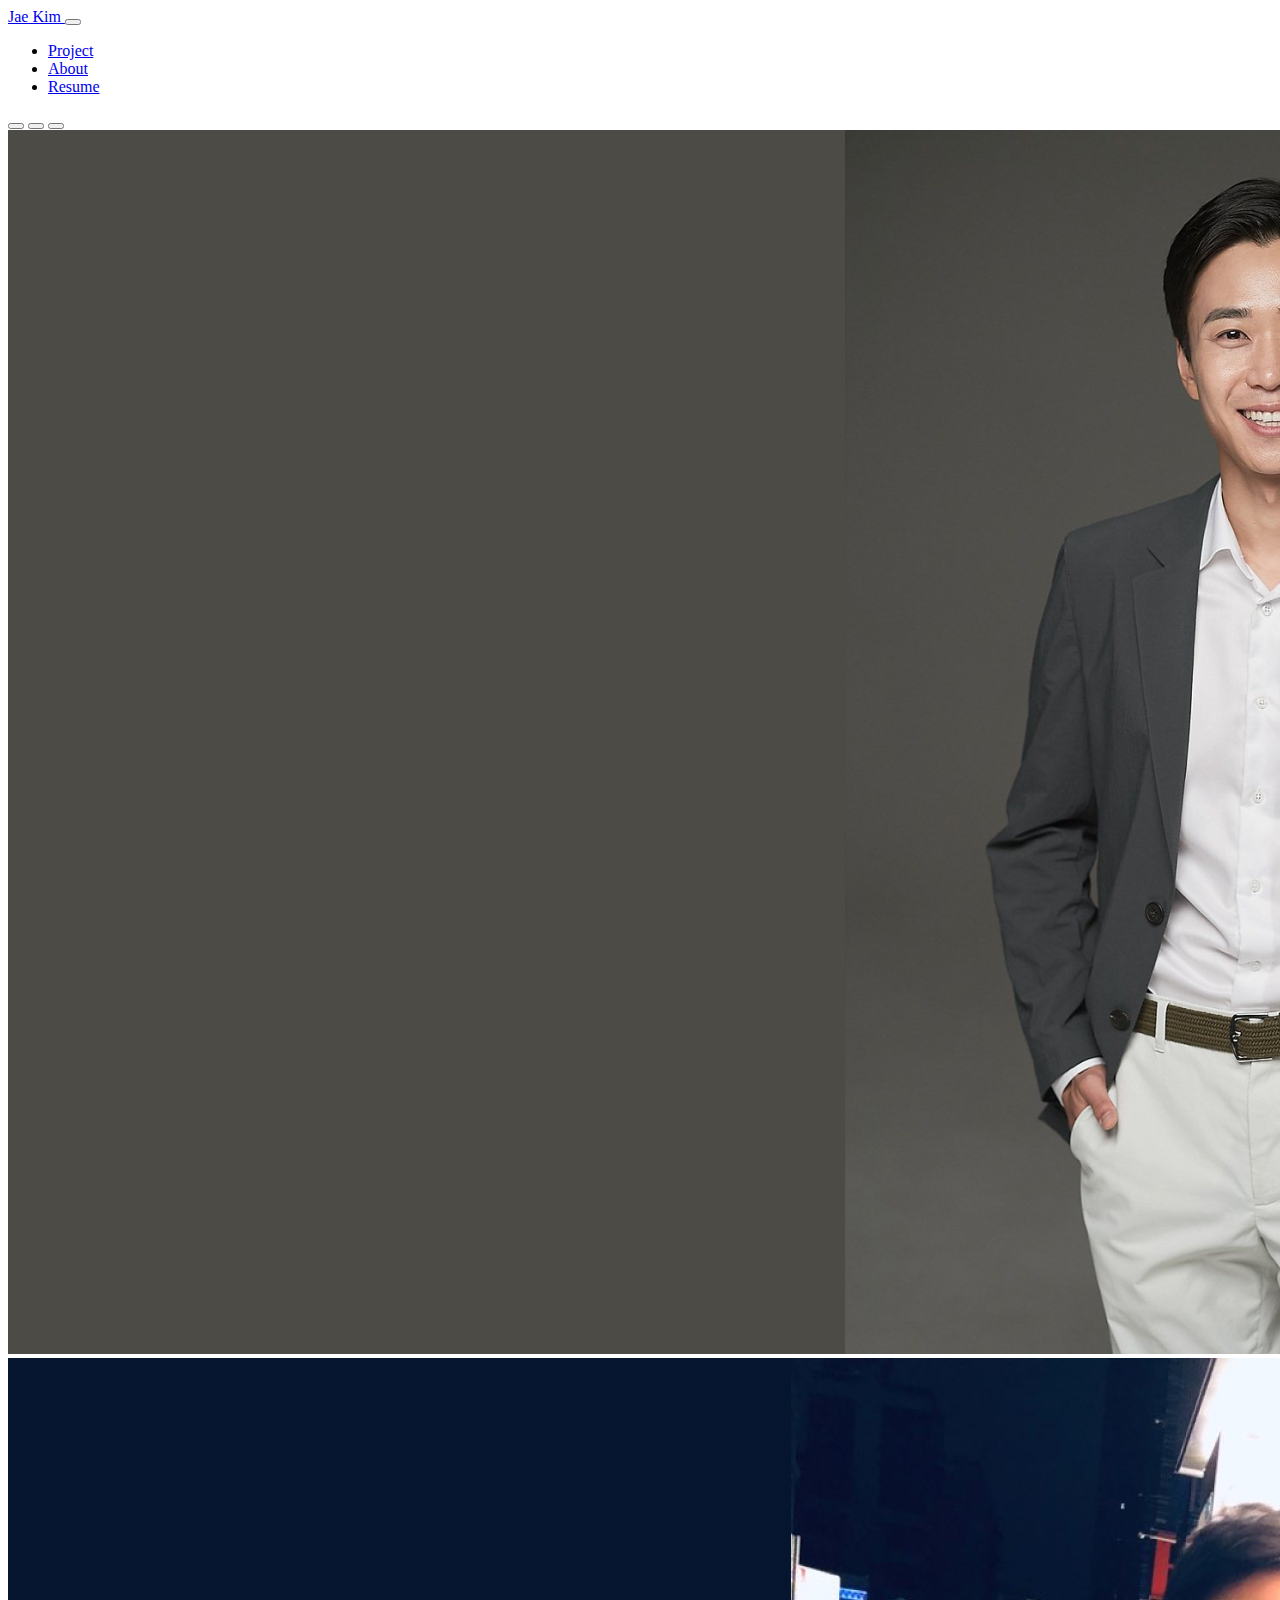
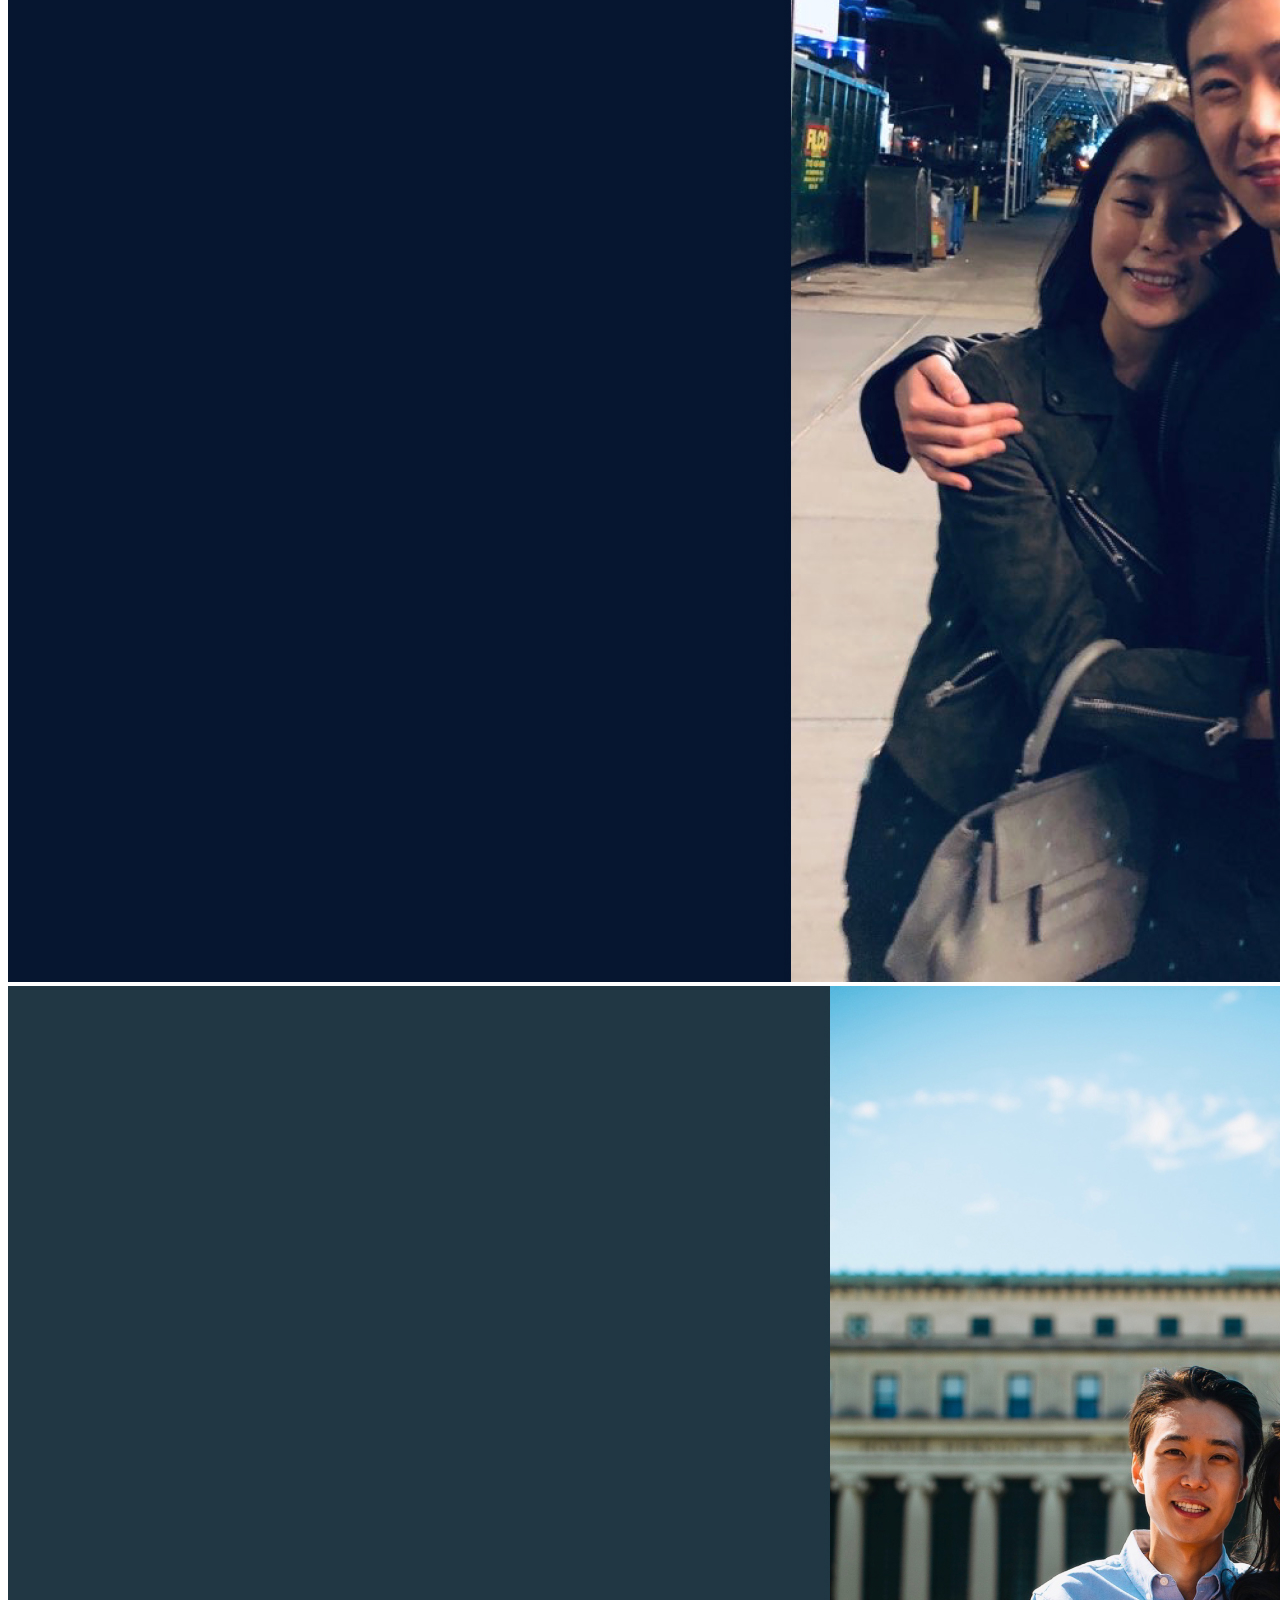
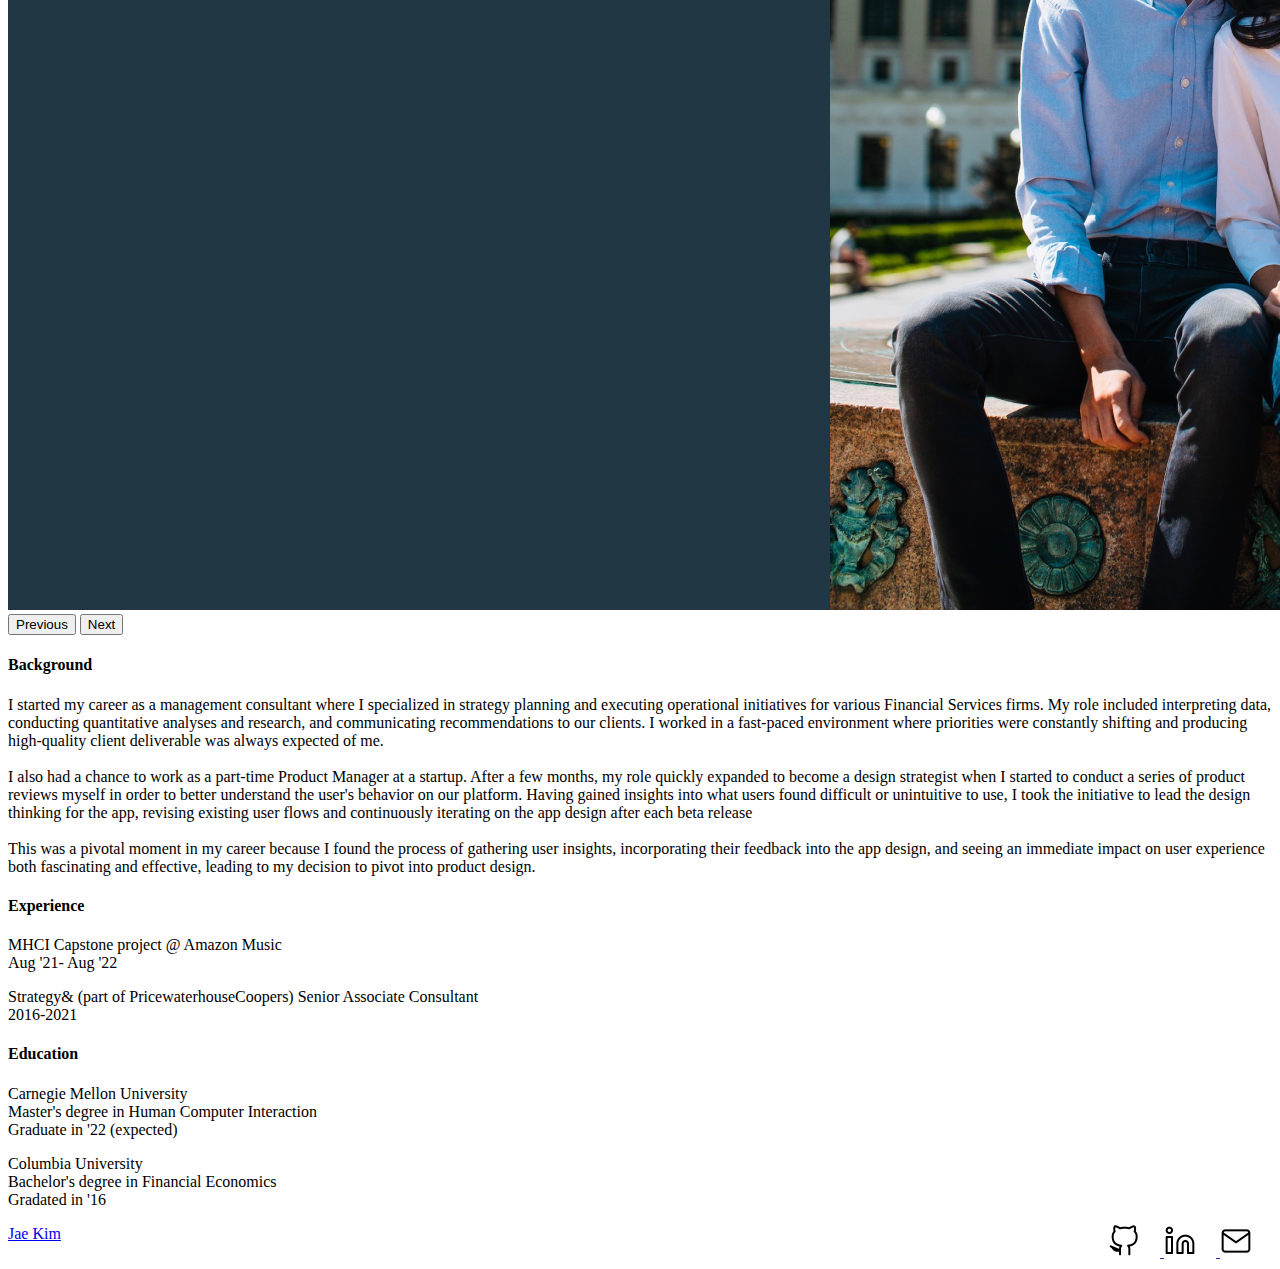
==== about.html @ 0a617395 "reorganized folders" ====
<!DOCTYPE html>
<html lang="en">
  <head>
    <!-- Required meta tags -->
    <meta charset="utf-8" />
    <meta name="viewport" content="width=device-width, initial-scale=1" />

    <!-- Bootstrap CSS -->
    <link
      href="https://cdn.jsdelivr.net/npm/bootstrap@5.1.3/dist/css/bootstrap.min.css"
      rel="stylesheet"
      integrity="sha384-1BmE4kWBq78iYhFldvKuhfTAU6auU8tT94WrHftjDbrCEXSU1oBoqyl2QvZ6jIW3"
      crossorigin="anonymous"
    />
    <link rel="stylesheet" href="style.css" />

    <title>About Me</title>
  </head>
  <body>
    <!-- Navbar -->
    <nav class="navbar navbar-expand-lg bg-light navbar-light py-3 fixed-top">
      <div class="container">
        <a href="index.html" class="navbar-brand">Jae Kim </a>
        <button
          class="navbar-toggler"
          type="button"
          data-bs-toggle="collapse"
          data-bs-target="#navmenu"
        >
          <span class="navbar-toggler-icon"></span>
        </button>
        <div class="collapse navbar-collapse" id="navmenu">
          <ul class="navbar-nav ms-auto">
            <li class="nav-item">
              <a href="index.html" class="nav-link">Project</a>
            </li>
            <li class="nav-item">
              <a href="about.html" class="nav-link">About</a>
            </li>
            <li class="nav-item">
              <a href="construction.html" class="nav-link">Resume</a>
            </li>
          </ul>
        </div>
      </div>
    </nav>

    <!-- spacer -->
    <div class="mx-auto bg-light p-5" style="width: auto"></div>

    <!-- spacer -->
    <div class="mx-auto bg-white p-5" style="width: auto"></div>

    <!-- Carousel -->
    <div
      id="carouselExampleIndicators"
      class="carousel slide"
      data-bs-ride="carousel"
    >
      <div class="carousel-indicators">
        <button
          type="button"
          data-bs-target="#carouselExampleIndicators"
          data-bs-slide-to="0"
          class="active"
          aria-current="true"
          aria-label="Slide 1"
        ></button>
        <button
          type="button"
          data-bs-target="#carouselExampleIndicators"
          data-bs-slide-to="1"
          aria-label="Slide 2"
        ></button>
        <button
          type="button"
          data-bs-target="#carouselExampleIndicators"
          data-bs-slide-to="2"
          aria-label="Slide 3"
        ></button>
      </div>
      <div class="carousel-inner">
        <div class="carousel-item active">
          <img
            src="Assets/About Me/aboutme1.jpg"
            class="d-block w-100"
            alt="portrait of Jae"
          />
        </div>
        <div class="carousel-item">
          <img
            src="Assets/About Me/aboutme2.jpg"
            class="d-block w-100"
            alt="portrait of Jae in black"
          />
        </div>
        <div class="carousel-item">
          <img
            src="Assets/About Me/aboutme3.jpg"
            class="d-block w-100"
            alt="portrait of Jae in blue"
          />
        </div>
      </div>
      <button
        class="carousel-control-prev"
        type="button"
        data-bs-target="#carouselExampleIndicators"
        data-bs-slide="prev"
      >
        <span class="carousel-control-prev-icon" aria-hidden="true"></span>
        <span class="visually-hidden">Previous</span>
      </button>
      <button
        class="carousel-control-next"
        type="button"
        data-bs-target="#carouselExampleIndicators"
        data-bs-slide="next"
      >
        <span class="carousel-control-next-icon" aria-hidden="true"></span>
        <span class="visually-hidden">Next</span>
      </button>
    </div>

    <!-- spacer -->
    <div class="mx-auto bg-white p-5" style="width: auto"></div>

    <!-- background -->
    <section class="p-5 bg-white text-dark">
      <div class="container">
        <div class="row justify-content-between">
          <div class="col-md-5">
            <h4>Background</h4>
          </div>
          <div class="col-md-7">
            <p>
              I started my career as a management consultant where I specialized
              in strategy planning and executing operational initiatives for
              various Financial Services firms. My role included interpreting
              data, conducting quantitative analyses and research, and
              communicating recommendations to our clients. I worked in a
              fast-paced environment where priorities were constantly shifting
              and producing high-quality client deliverable was always expected
              of me. <br /><br />
              I also had a chance to work as a part-time Product Manager at a
              startup. After a few months, my role quickly expanded to become a
              design strategist when I started to conduct a series of product
              reviews myself in order to better understand the user's behavior
              on our platform. Having gained insights into what users found
              difficult or unintuitive to use, I took the initiative to lead the
              design thinking for the app, revising existing user flows and
              continuously iterating on the app design after each beta
              release<br /><br />
              This was a pivotal moment in my career because I found the process
              of gathering user insights, incorporating their feedback into the
              app design, and seeing an immediate impact on user experience both
              fascinating and effective, leading to my decision to pivot into
              product design.
            </p>
          </div>
        </div>
      </div>
    </section>

    <!-- experience-->
    <section class="p-5 bg-white text-dark">
      <div class="container">
        <div class="row justify-content-between">
          <div class="col-md-5">
            <h4>Experience</h4>
          </div>
          <div class="col-md-7">
            <p>MHCI Capstone project @ Amazon Music <br />Aug '21- Aug '22</p>
            <p>
              Strategy& (part of PricewaterhouseCoopers) Senior Associate
              Consultant <br />2016-2021
            </p>
          </div>
        </div>
      </div>
    </section>

    <!-- education -->
    <section class="p-5 bg-white text-dark">
      <div class="container">
        <div class="row justify-content-between">
          <div class="col-md-5">
            <h4>Education</h4>
          </div>
          <div class="col-md-7">
            <p>
              Carnegie Mellon University <br />
              Master's degree in Human Computer Interaction <br />
              Graduate in '22 (expected)
            </p>
            <p>
              Columbia University <br />
              Bachelor's degree in Financial Economics <br />
              Gradated in '16
            </p>
          </div>
        </div>
      </div>
    </section>

    <!-- spacer -->
    <div class="mx-auto bg-white p-5" style="width: auto"></div>

    <!-- footer -->
    <footer class="p-5 bg-white text-dark text-center position-relative">
      <div class="container">
        <div class="footer">
          <div>
            <a href="#" class="navbar-brand text-dark">Jae Kim </a>
          </div>
          <span>
            <a href="">
              <img
                src="Assets/General/github.png"
                id="social1"
                class="social"
                alt="github icon"
              />
            </a>
            <a href="">
              <img
                src="Assets/General/linkedin.png"
                id="social2"
                class="social"
                alt="linkedIn icon"
              />
            </a>
            <a href="">
              <img
                src="Assets/General/mail.png"
                id="social3"
                class="social"
                alt="mail icon"
              />
            </a>
          </span>
        </div>
      </div>
    </footer>
    <script
      src="https://cdn.jsdelivr.net/npm/bootstrap@5.1.3/dist/js/bootstrap.bundle.min.js"
      integrity="sha384-ka7Sk0Gln4gmtz2MlQnikT1wXgYsOg+OMhuP+IlRH9sENBO0LRn5q+8nbTov4+1p"
      crossorigin="anonymous"
    ></script>
  </body>
</html>
---- style.css ----
.line {
  background-color: #e7e7e7;
  height: 1px;
  margin-bottom: 10px;
}

.col-md-9 {
  transition: 0.8s;
}

.img-fluid {
  border-radius: 6px;
}
.col-md-9:hover {
  transform: scale(0.96);
}

.mb-md-4 {
  color: #e7e7e7;
  font-size: 44px;
}

.footer {
  display: flex;
  justify-content: space-between;
}

.social {
  width: 32px;
  height: 32px;
}
#social1 {
  margin-right: 20px;
}

#social2 {
  margin-right: 20px;
}

#social3 {
  margin-right: 20px;
}

.carousel {
  width: 1300px;
  margin: 0 auto;
}

h3 {
  color: #6a0072;
}

h6 {
  color: #6a0072;
}
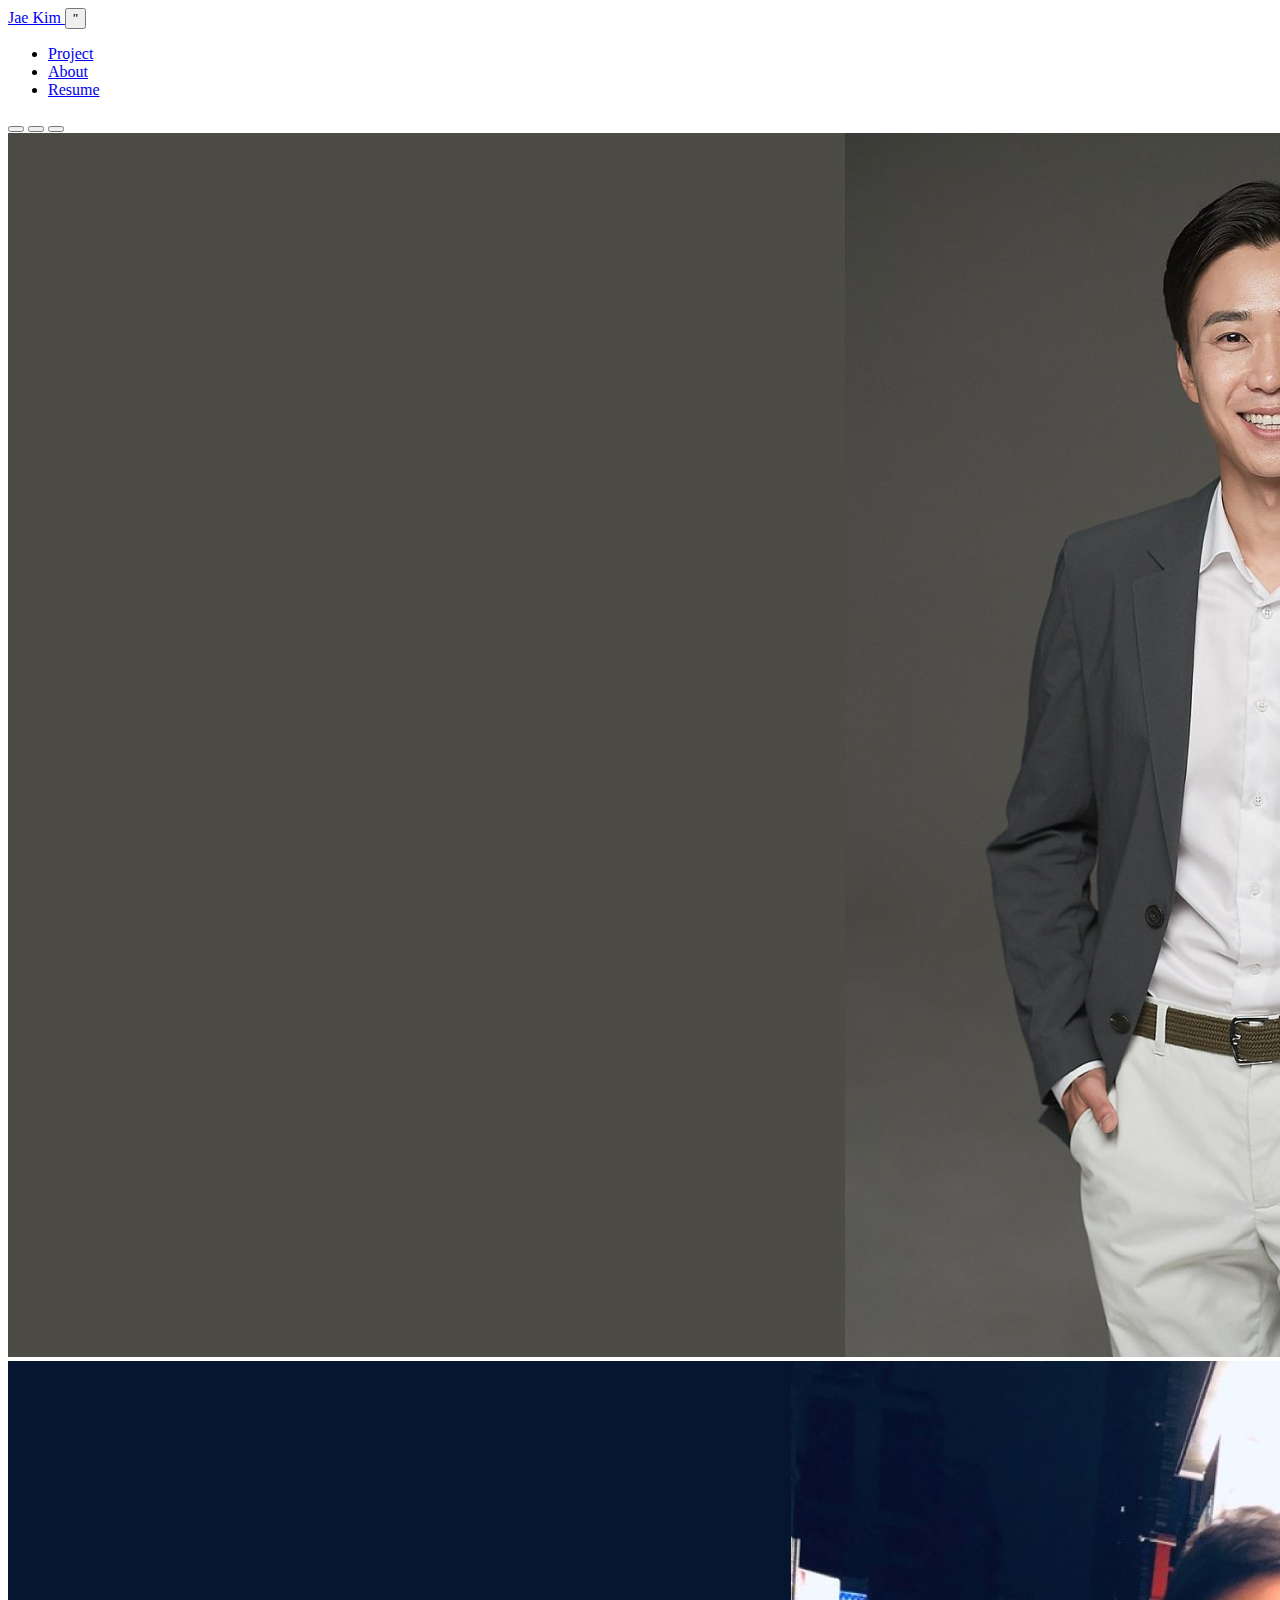
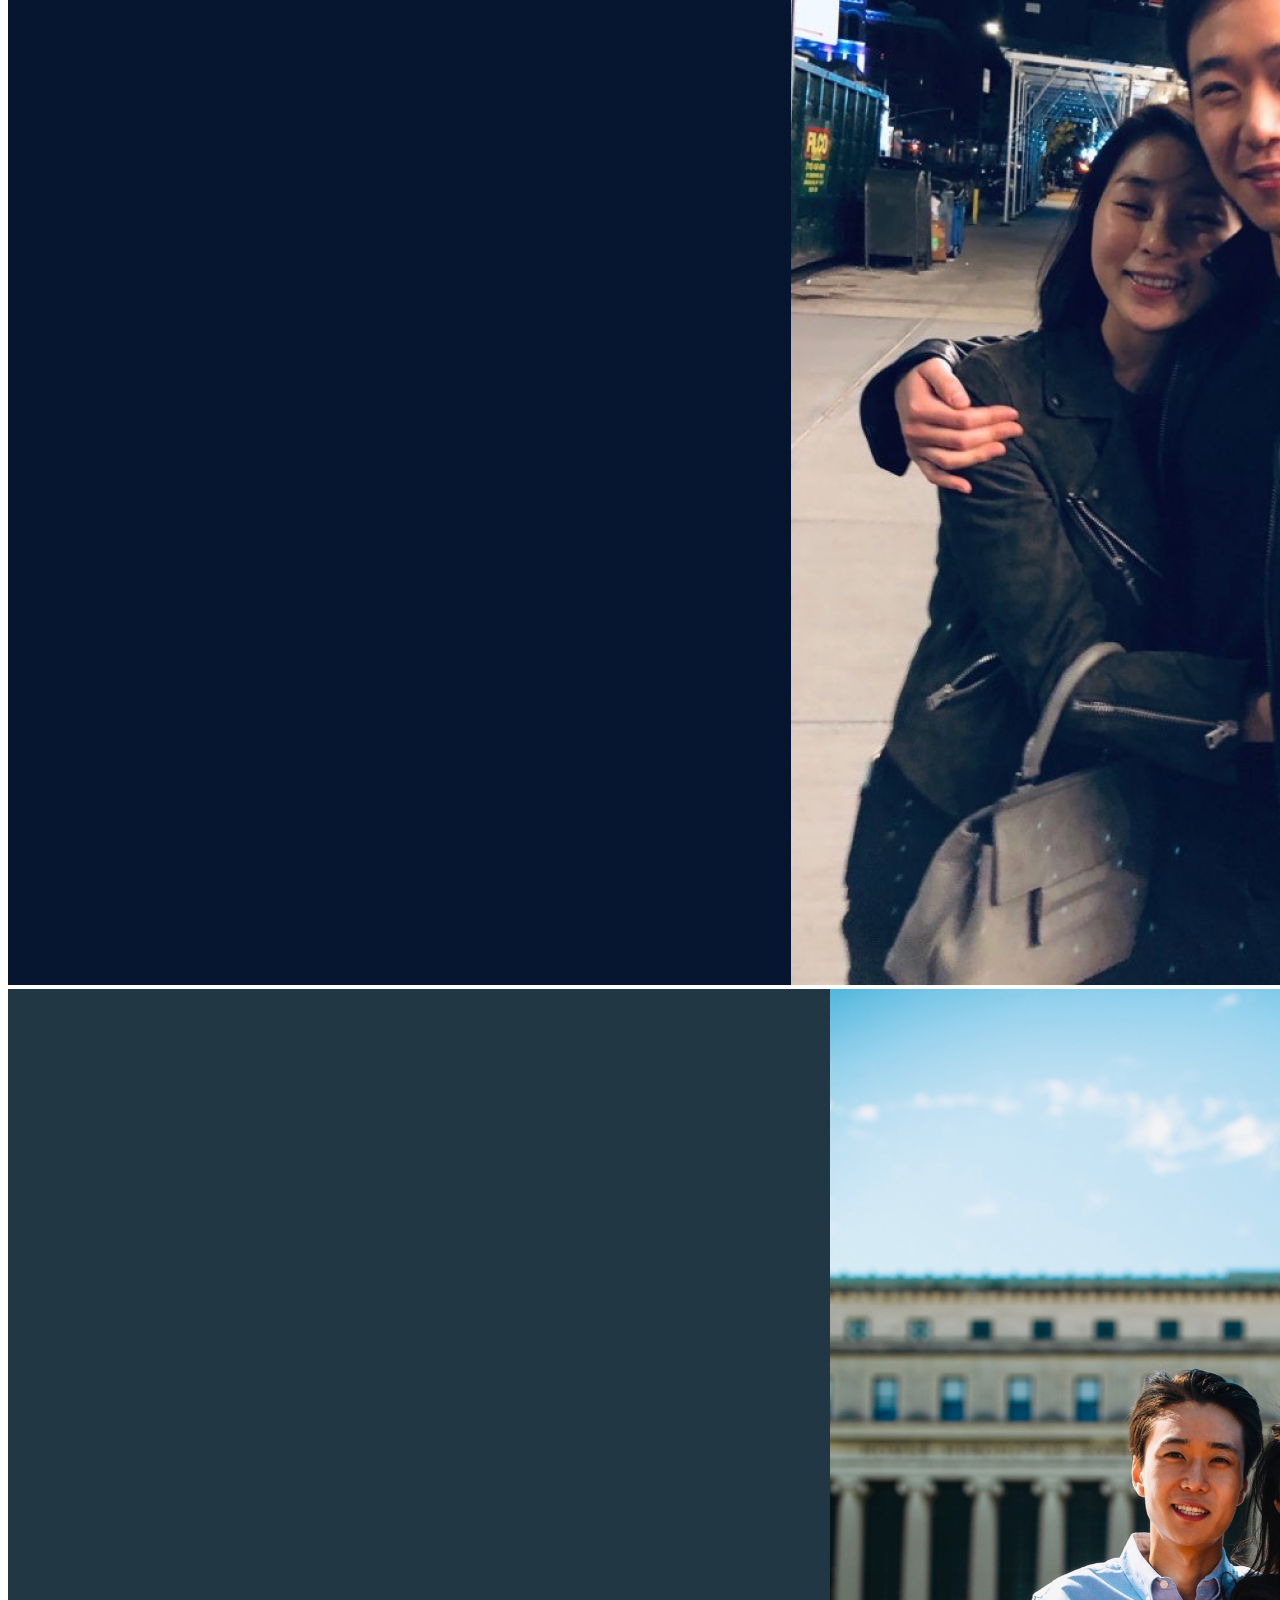
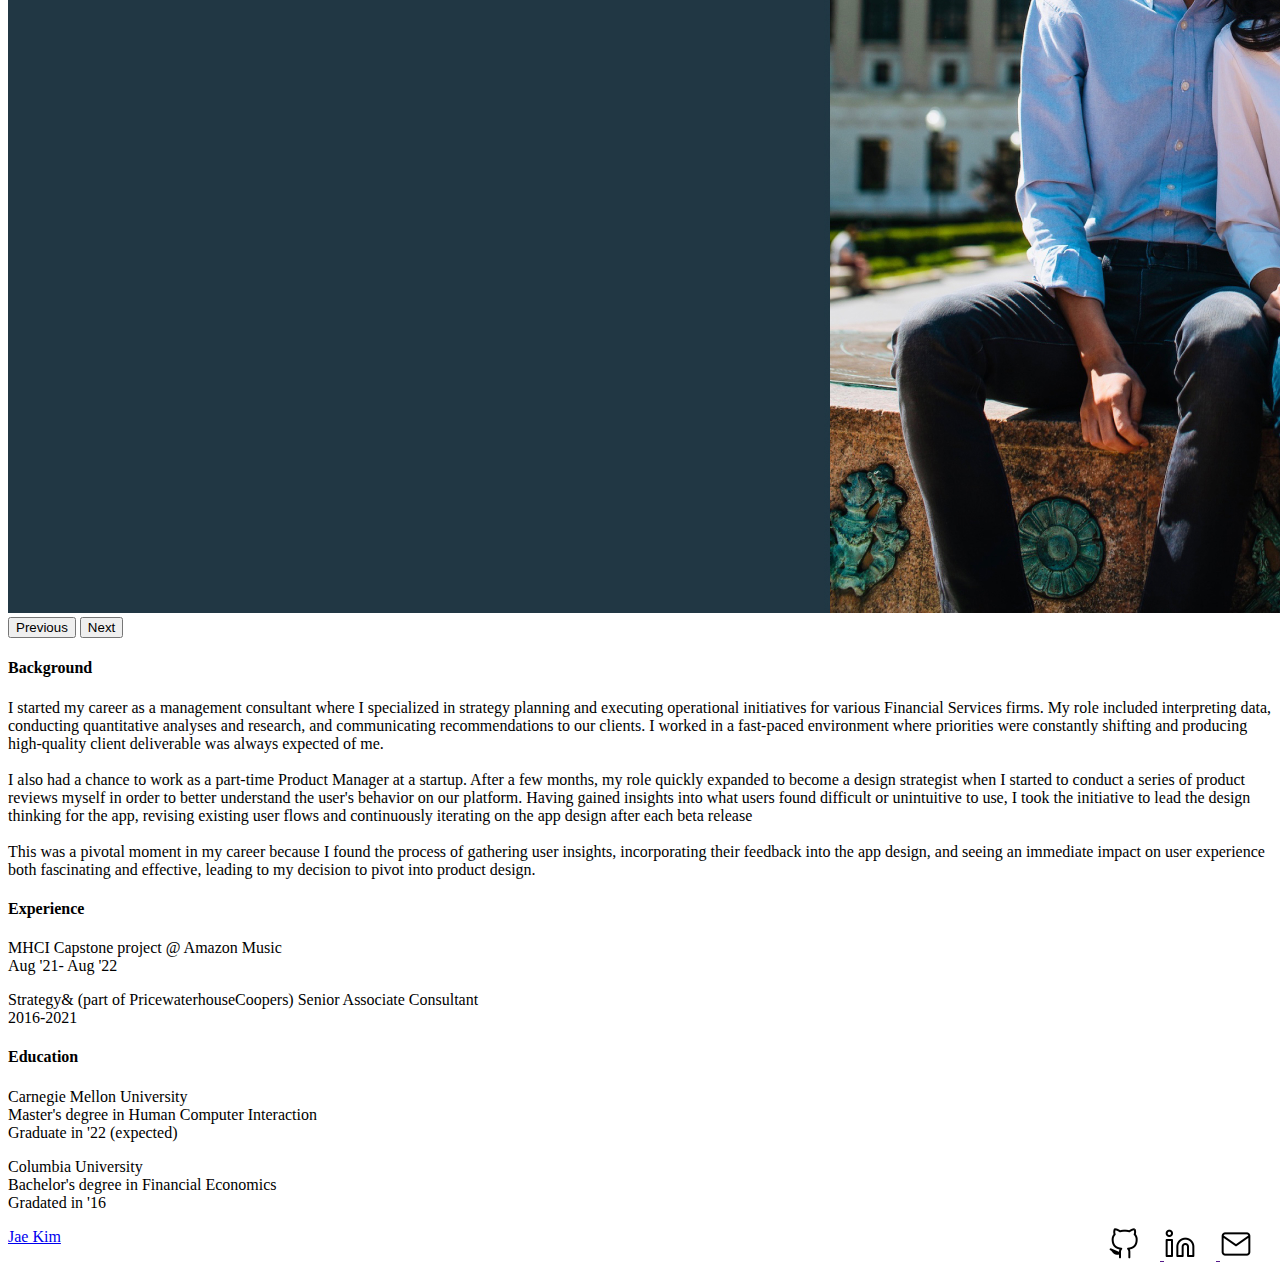
==== commit 712b552d: "FINAL" ====
--- a/about.html
+++ b/about.html
@@ -27,6 +27,7 @@
           data-bs-toggle="collapse"
           data-bs-target="#navmenu"
         >
+          ''
           <span class="navbar-toggler-icon"></span>
         </button>
         <div class="collapse navbar-collapse" id="navmenu">
@@ -211,7 +212,7 @@
       <div class="container">
         <div class="footer">
           <div>
-            <a href="#" class="navbar-brand text-dark">Jae Kim </a>
+            <a href="index.html" class="navbar-brand text-dark">Jae Kim </a>
           </div>
           <span>
             <a href="">
--- a/style.css
+++ b/style.css
@@ -16,7 +16,7 @@
 }
 
 .mb-md-4 {
-  color: #e7e7e7;
+  color: #3a3636;
   font-size: 44px;
 }
 
@@ -53,3 +53,8 @@
 h6 {
   color: #6a0072;
 }
+
+h7 {
+  color: #6a0072;
+  font-size: 1.5em;
+}
